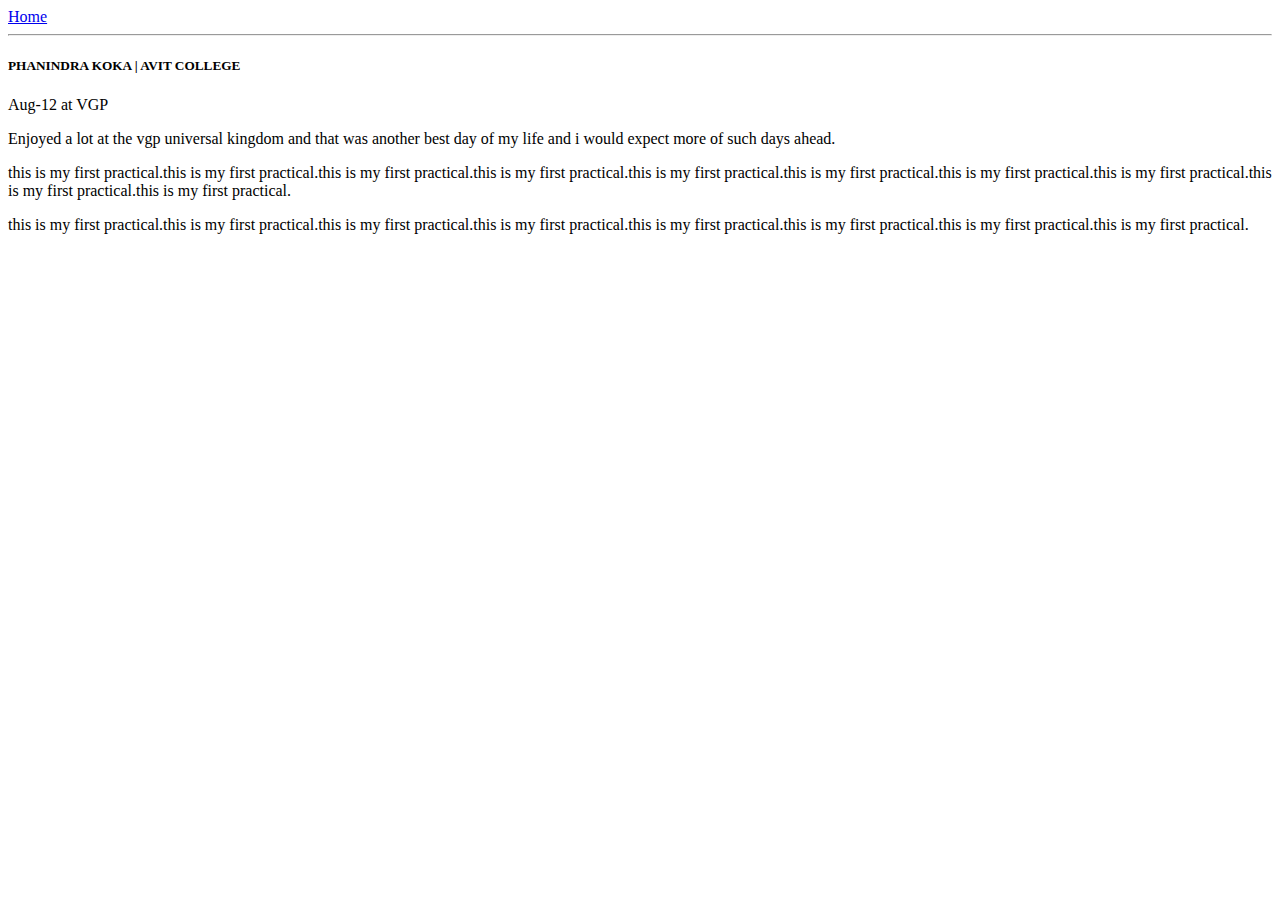
==== ui/article-one.html @ 9fb8f4e2 "[imad-console] Updates ui/article-one.html" ====
<html>
    <head>
        <title>
            PRACTISING THE P4
        </title>
        <meta name="viewpoet" content="width=device-width,initial-scale=1"/>
        <style>
            .container {
            max-width = 800px;
            margin: 0 auto;
            color = pink;
            font-family = sans-serif;
            }
        </style>
    </head>
    <body>
        <div class="container">
            <div>
                <a href='/'>Home</a>
            </div>
            <hr/>
            <div>
                <h5>PHANINDRA KOKA | AVIT COLLEGE</h5>
            </div>
            <div>
                Aug-12 at VGP 
            </div>
            <div>
                <p>
                    Enjoyed a lot at the vgp universal kingdom and that was another best day of my life and i would expect more of such days ahead.
                </p>
                <p>
                    this is my first practical.this is my first practical.this is my first practical.this is my first practical.this is my first practical.this is my first practical.this is my first practical.this is my first practical.this is my first practical.this is my first practical.
                </p>
                <p>
                    this is my first practical.this is my first practical.this is my first practical.this is my first practical.this is my first practical.this is my first practical.this is my first practical.this is my first practical.
                </p>
            </div>
        </div>
    </body>
</html>
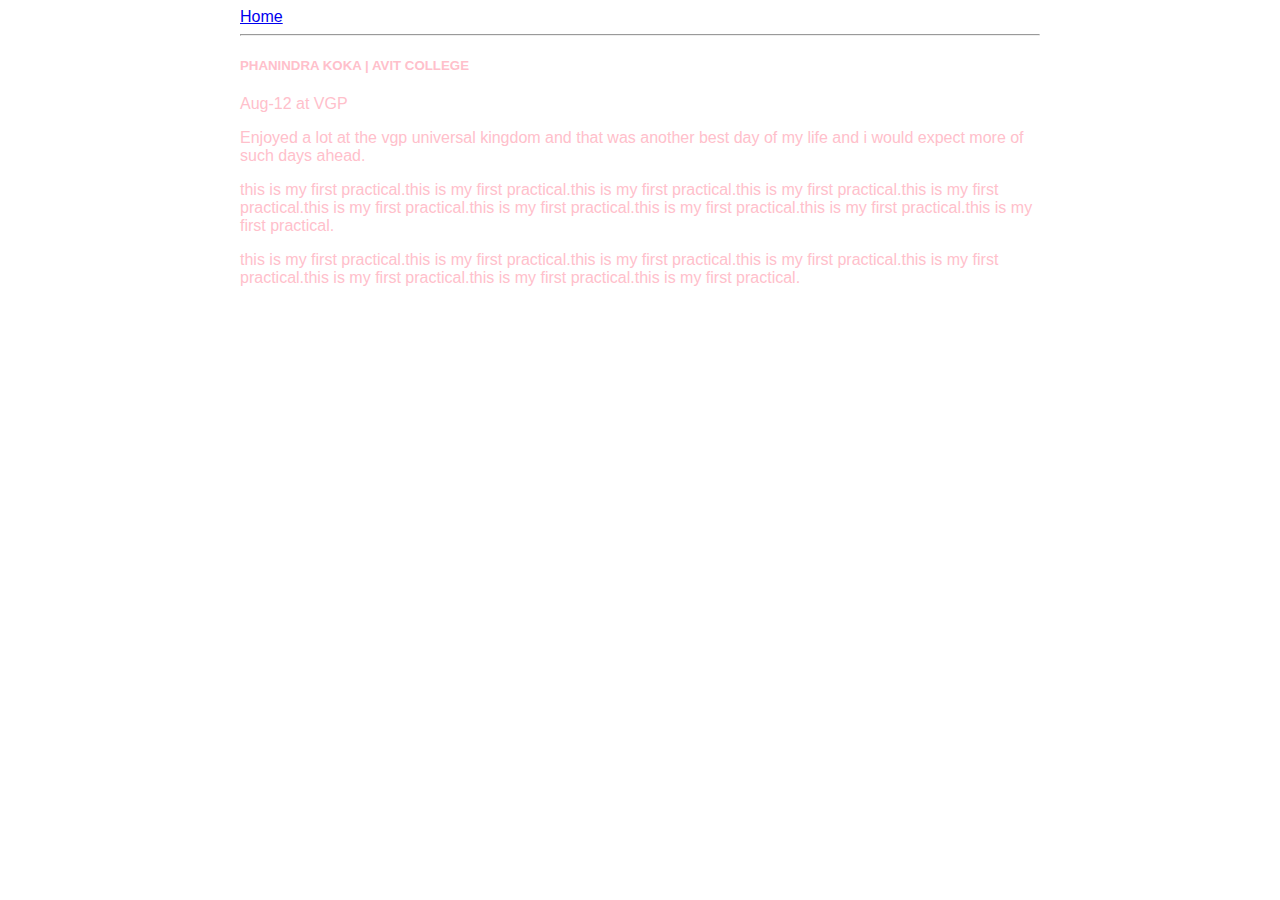
==== commit 804ecfb6: "[imad-console] Updates ui/article-one.html" ====
--- a/ui/article-one.html
+++ b/ui/article-one.html
@@ -3,13 +3,13 @@
         <title>
             PRACTISING THE P4
         </title>
-        <meta name="viewpoet" content="width=device-width,initial-scale=1"/>
+        <meta name="viewport" content="width=device-width, initial-scale=1"/>
         <style>
             .container {
-            max-width = 800px;
+            max-width :800px;
             margin: 0 auto;
-            color = pink;
-            font-family = sans-serif;
+            color : pink;
+            font-family : sans-serif;
             }
         </style>
     </head>
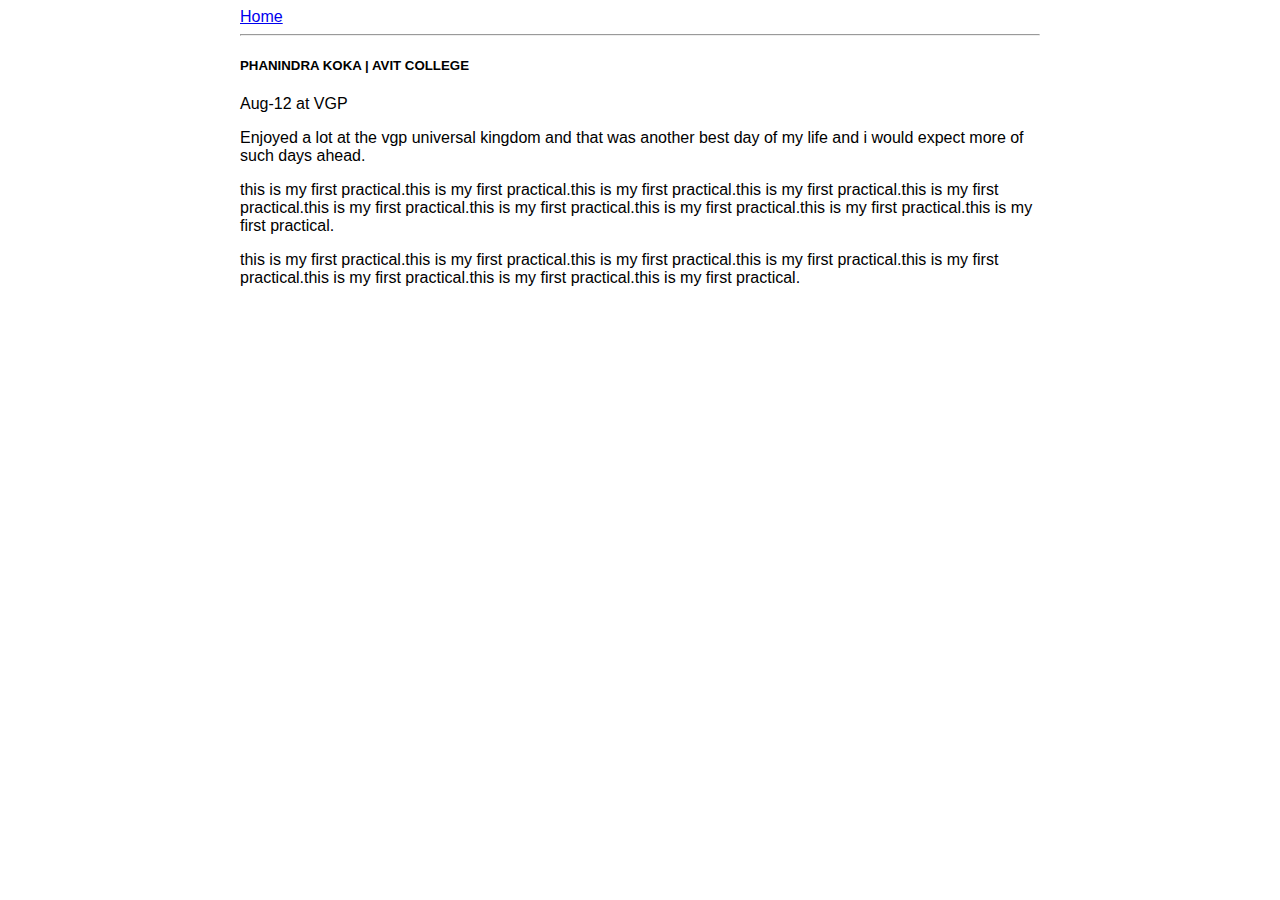
==== commit 91028b23: "[imad-console] Updates ui/article-one.html" ====
--- a/ui/article-one.html
+++ b/ui/article-one.html
@@ -8,7 +8,7 @@
             .container {
             max-width :800px;
             margin: 0 auto;
-            color : pink;
+            color : black;
             font-family : sans-serif;
             }
         </style>
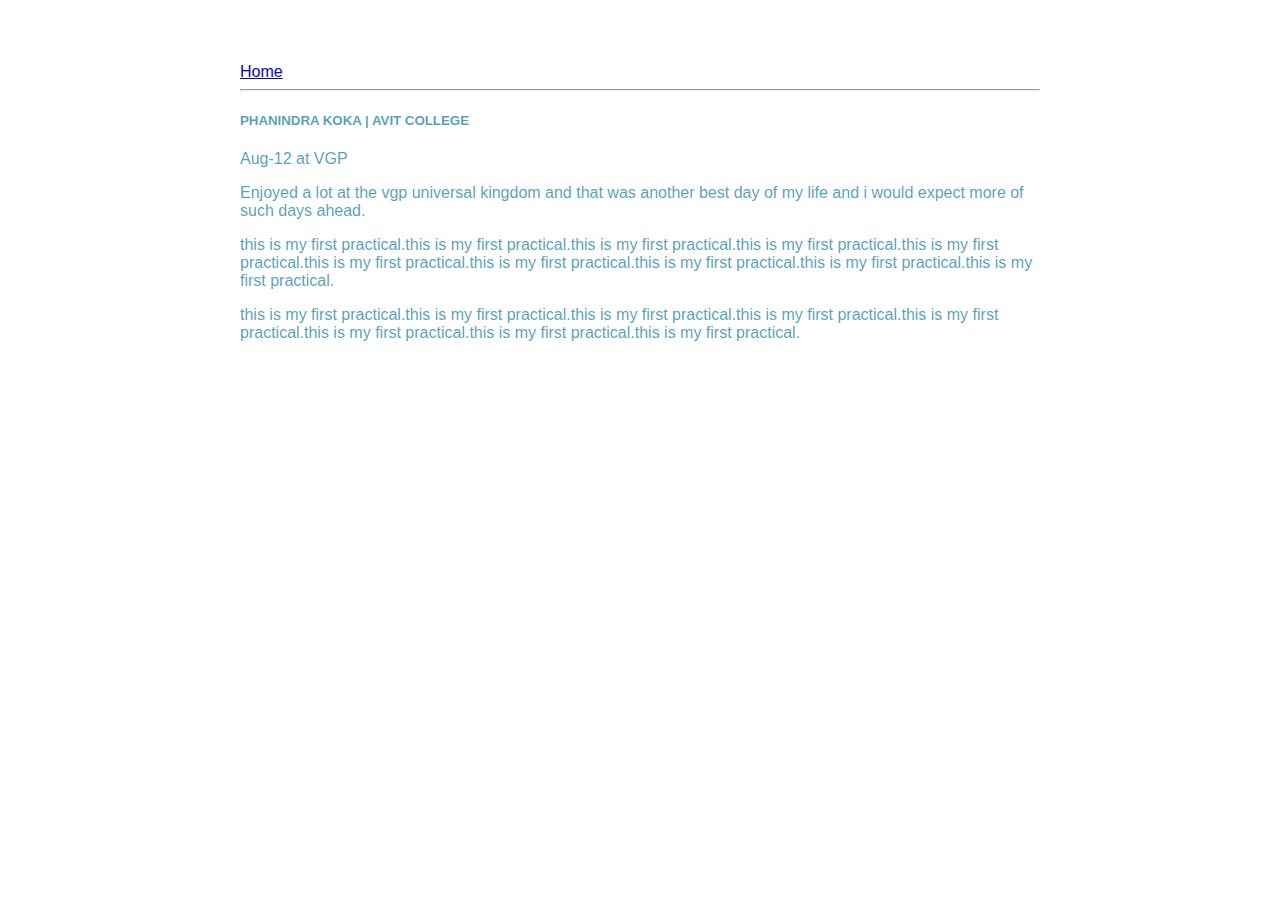
==== commit 4e3f8e84: "[imad-console] Updates ui/article-one.html" ====
--- a/ui/article-one.html
+++ b/ui/article-one.html
@@ -5,12 +5,15 @@
         </title>
         <meta name="viewport" content="width=device-width, initial-scale=1"/>
         <style>
-            .container {
-            max-width :800px;
+           .container {
+            max-width: 800px;
             margin: 0 auto;
-            color : black;
-            font-family : sans-serif;
-            }
+            color: rgba(14, 126, 162, 0.72);
+            font-family: sans-serif;
+            padding-top: 55px;
+            padding-left: 20px;
+            padding-right: 20px;
+}
         </style>
     </head>
     <body>
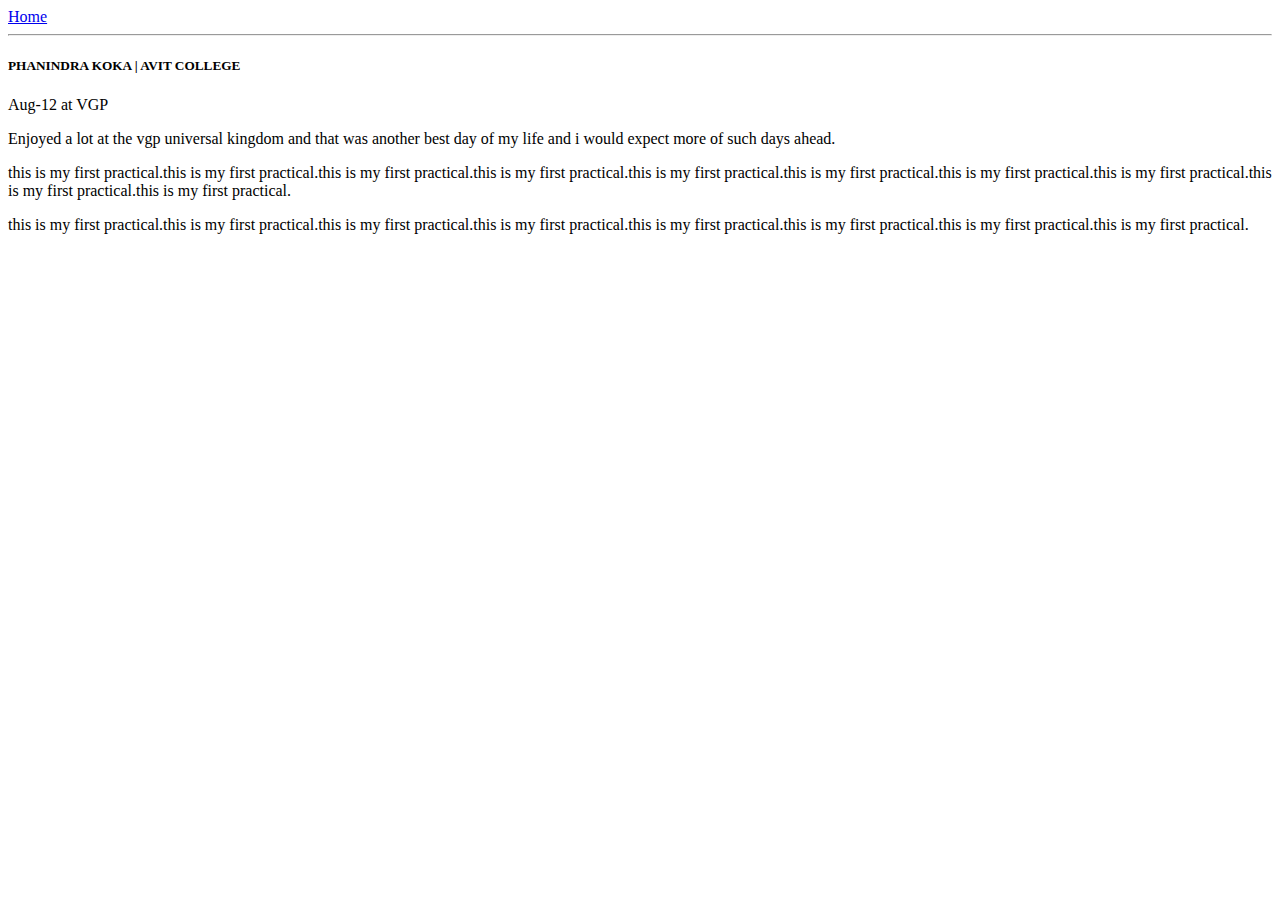
==== commit 064c7eca: "[imad-console] Updates ui/article-one.html" ====
--- a/ui/article-one.html
+++ b/ui/article-one.html
@@ -4,17 +4,8 @@
             PRACTISING THE P4
         </title>
         <meta name="viewport" content="width=device-width, initial-scale=1"/>
-        <style>
-           .container {
-            max-width: 800px;
-            margin: 0 auto;
-            color: rgba(14, 126, 162, 0.72);
-            font-family: sans-serif;
-            padding-top: 55px;
-            padding-left: 20px;
-            padding-right: 20px;
-}
-        </style>
+         <link href="/ui/style.css" rel="stylesheet" />
+       
     </head>
     <body>
         <div class="container">
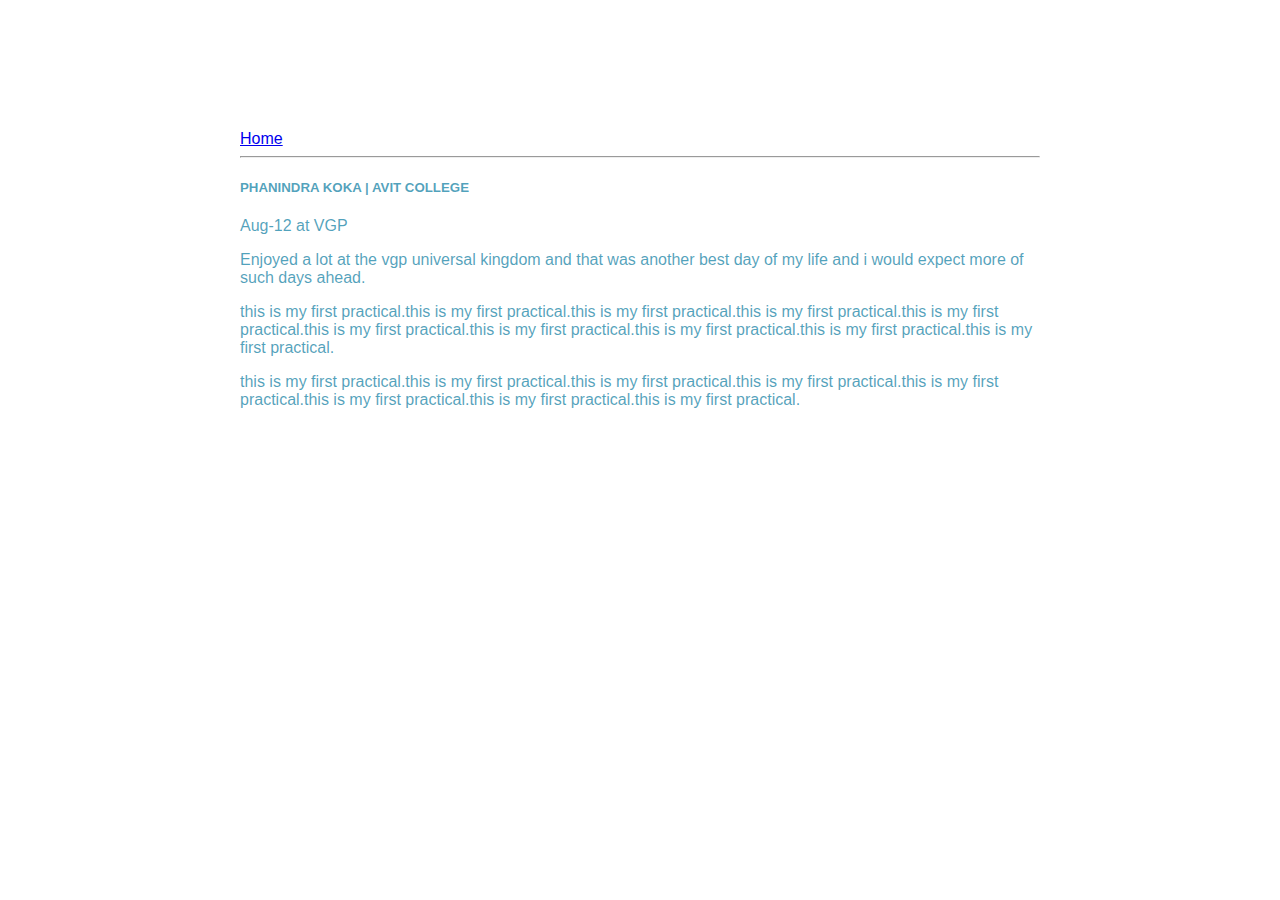
==== commit 0edb80cb: "[imad-console] Updates ui/article-one.html" ====
--- a/ui/article-one.html
+++ b/ui/article-one.html
@@ -3,6 +3,9 @@
         <title>
             PRACTISING THE P4
         </title>
+        <script>
+            alert (hai am javascript!)
+        </script>
         <meta name="viewport" content="width=device-width, initial-scale=1"/>
          <link href="/ui/style.css" rel="stylesheet" />
        
--- a/ui/style.css
+++ b/ui/style.css
@@ -0,0 +1,30 @@
+body {
+    font-family: sans-serif;
+  
+    margin-top: 75px;
+}
+
+.center {
+    text-align: center;
+}
+
+.text-big {
+    font-size: 300%;
+}
+
+.bold {
+    font-weight: bold;
+}
+
+.img-medium {
+    height: 200px;
+}
+           .container {
+            max-width: 800px;
+            margin: 0 auto;
+            color: rgba(14, 126, 162, 0.72);
+            font-family: sans-serif;
+            padding-top: 55px;
+            padding-left: 20px;
+            padding-right: 20px;
+}
